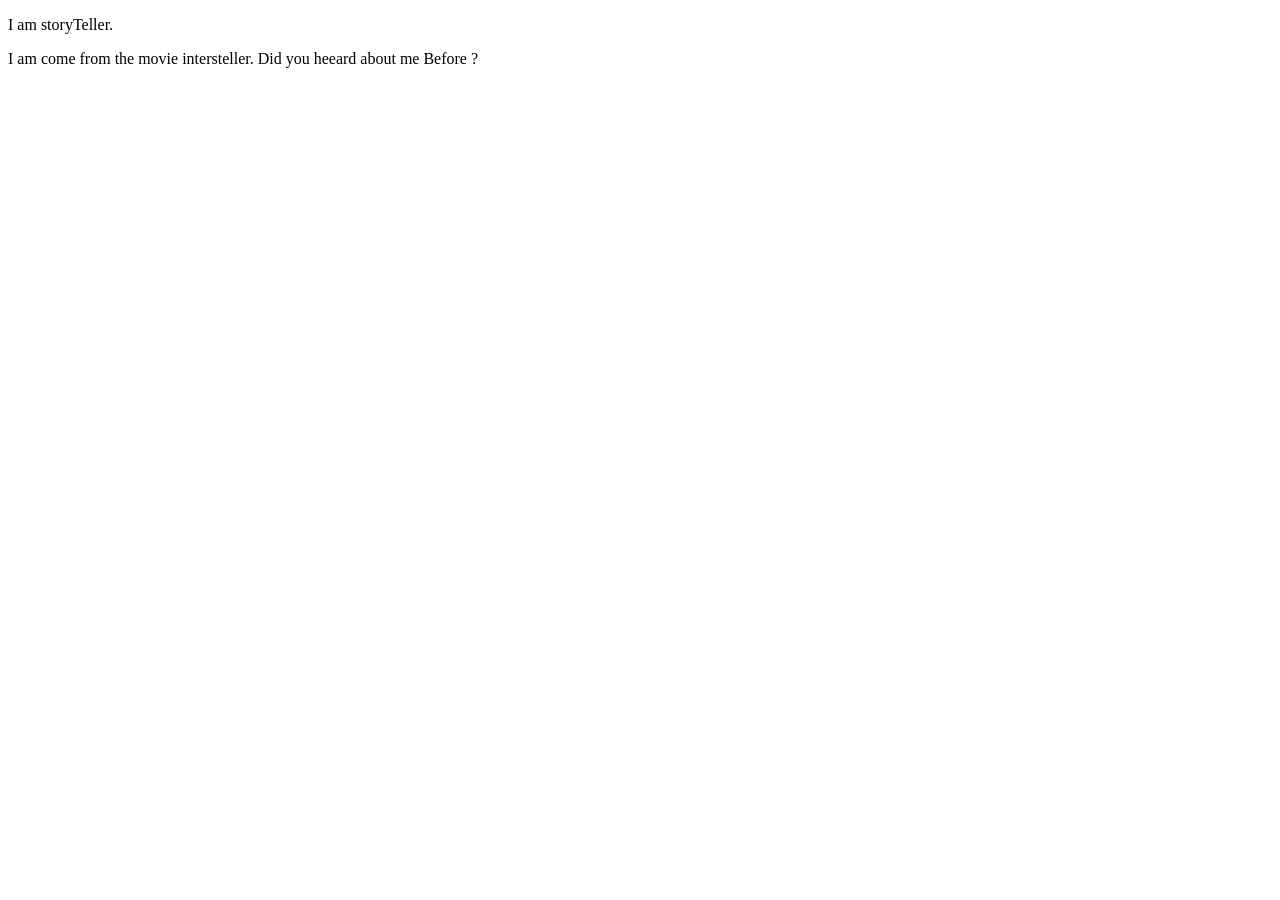
==== index.html @ a0781e99 "add a para" ====
<!DOCTYPE html>
<html lang="en">
<head>
    <meta charset="UTF-8">
    <meta name="viewport" content="width=device-width, initial-scale=1.0">
    <title>Documentry</title>
</head>
<body>
    <p>I am storyTeller.</p>
    <p>I am come from the movie intersteller. Did you heeard about me Before ?</p>
</body>
</html>
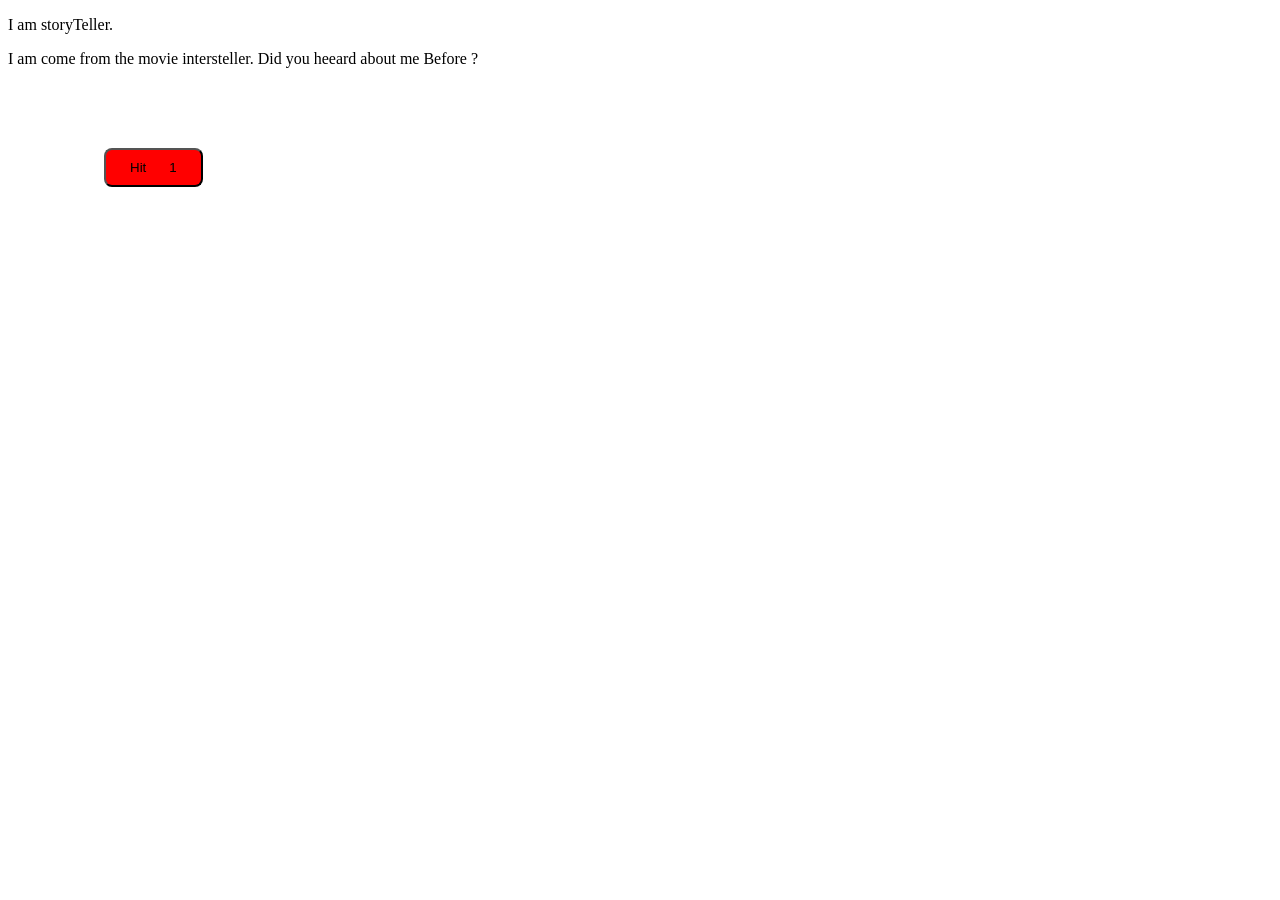
==== commit 97181287: "script added" ====
--- a/index.html
+++ b/index.html
@@ -8,5 +8,11 @@
 <body>
     <p>I am storyTeller.</p>
     <p>I am come from the movie intersteller. Did you heeard about me Before ?</p>
+
+
+      <button style="margin: 4rem 0 0 6rem; padding: 10px 24px 10px 24px; background-color: red; border-radius: 8px;" id="counter-btn">Hit <span id="num" style="padding-left: 1.2rem;">1</span></button>
+
+      <script src="script.js"></script>
 </body>
+
 </html>
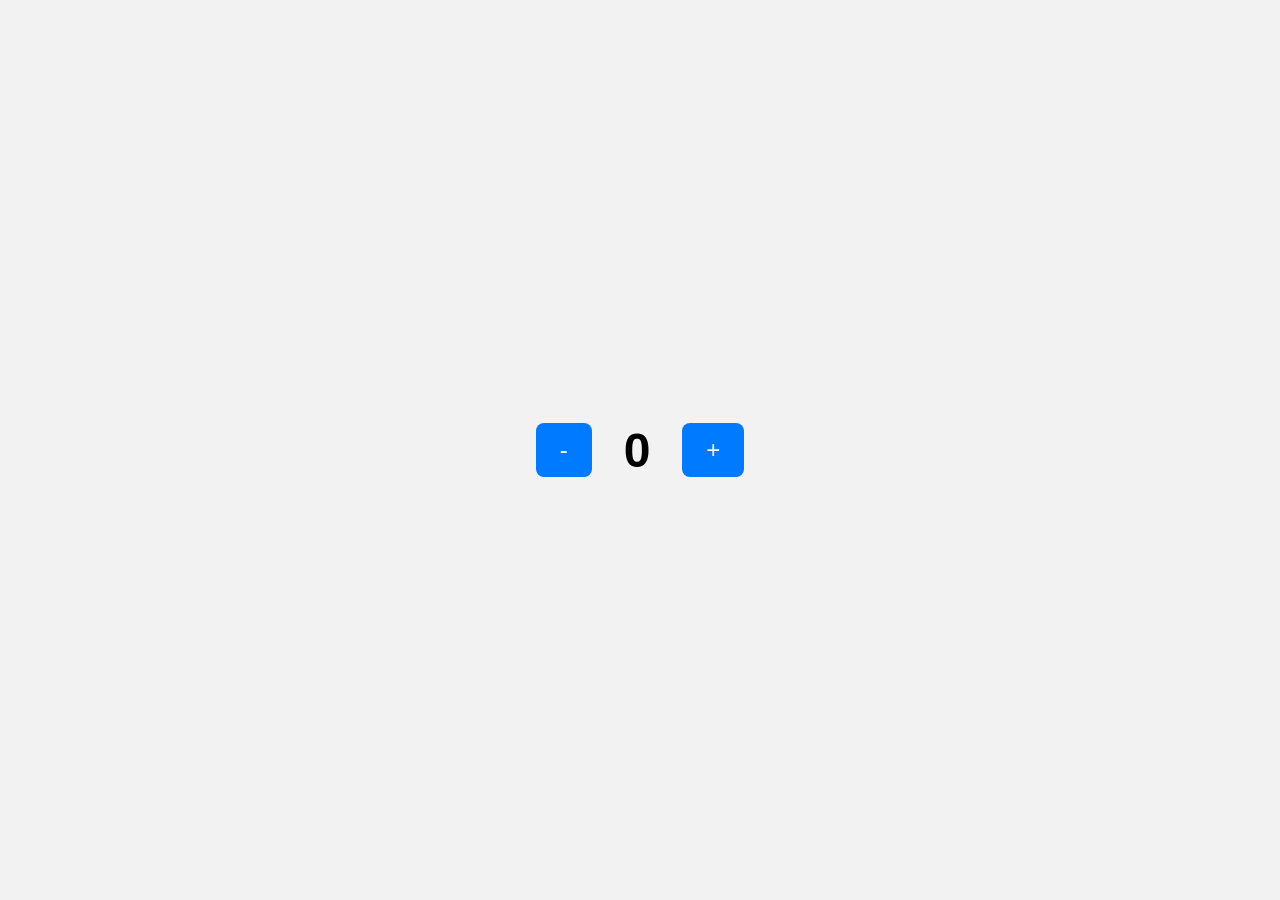
==== commit 2091eea2: "# branch testing" ====
--- a/index.html
+++ b/index.html
@@ -1,18 +1,16 @@
 <!DOCTYPE html>
 <html lang="en">
-<head>
-    <meta charset="UTF-8">
-    <meta name="viewport" content="width=device-width, initial-scale=1.0">
-    <title>Documentry</title>
-</head>
-<body>
-    <p>I am storyTeller.</p>
-    <p>I am come from the movie intersteller. Did you heeard about me Before ?</p>
-
-
-      <button style="margin: 4rem 0 0 6rem; padding: 10px 24px 10px 24px; background-color: red; border-radius: 8px;" id="counter-btn">Hit <span id="num" style="padding-left: 1.2rem;">1</span></button>
-
-      <script src="script.js"></script>
-</body>
-
-</html>+  <head>
+    <meta charset="UTF-8" />
+    <meta name="viewport" content="width=device-width, initial-scale=1.0" />
+    <title>Counter App</title>
+    <link rel="stylesheet" href="./style.css" />
+  </head>
+  <body>
+    <div class="container">
+      <button class="btn" id="decrement">-</button>
+      <p id="counter">0</p>
+      <button class="btn" id="increment">+</button>
+    </div>
+  </body>
+</html>
--- a/style.css
+++ b/style.css
@@ -0,0 +1,40 @@
+* {
+  margin: 0;
+  padding: 0;
+  box-sizing: border-box;
+}
+
+body {
+  display: flex;
+  justify-content: center;
+  align-items: center;
+  height: 100vh;
+  background-color: #f2f2f2;
+  font-family: Arial, sans-serif;
+}
+
+.container {
+  display: flex;
+  align-items: center;
+  gap: 2rem;
+}
+
+#counter {
+  font-size: 3rem;
+  font-weight: bold;
+}
+
+.btn {
+  padding: 0.8rem 1.5rem;
+  font-size: 1.5rem;
+  border: none;
+  border-radius: 8px;
+  background-color: #007bff;
+  color: white;
+  cursor: pointer;
+  transition: background-color 0.3s ease;
+}
+
+.btn:hover {
+  background-color: #0056b3;
+}
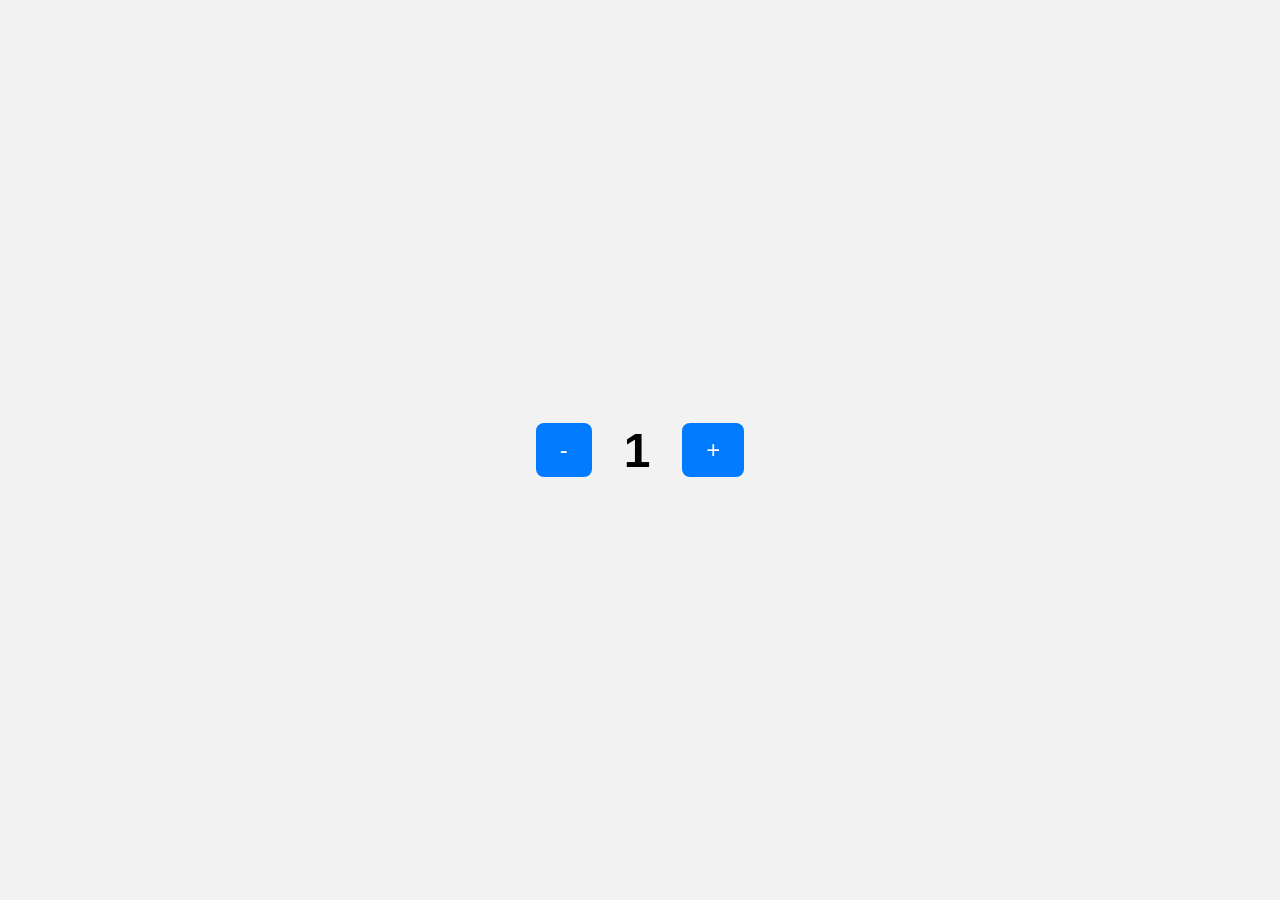
==== commit 3c9040e7: "func2 completed" ====
--- a/index.html
+++ b/index.html
@@ -9,8 +9,9 @@
   <body>
     <div class="container">
       <button class="btn" id="decrement">-</button>
-      <p id="counter">0</p>
+      <p id="counter">1</p>
       <button class="btn" id="increment">+</button>
     </div>
   </body>
+  <script src="./script.js"></script>
 </html>
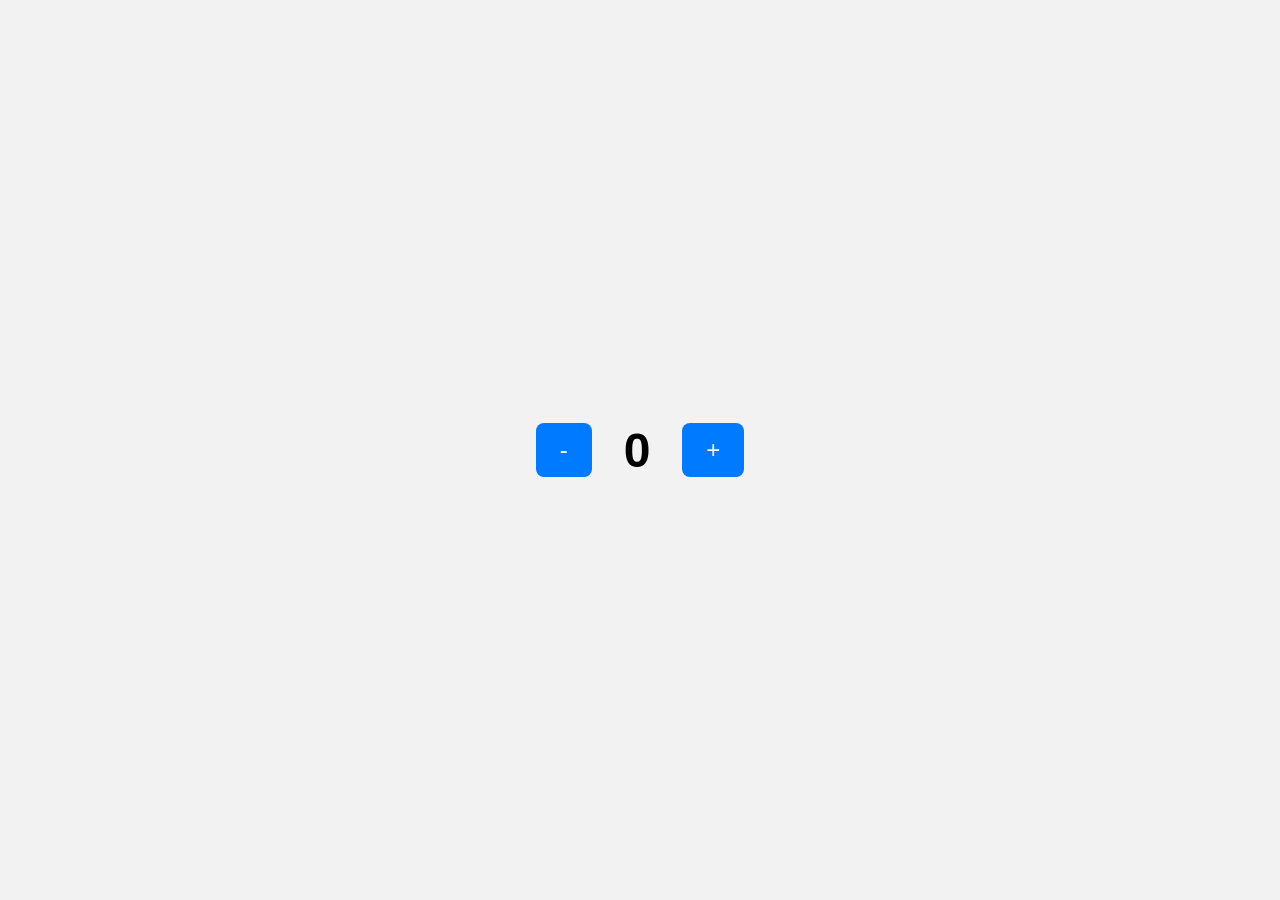
==== commit 86864165: "fixed" ====
--- a/index.html
+++ b/index.html
@@ -9,7 +9,7 @@
   <body>
     <div class="container">
       <button class="btn" id="decrement">-</button>
-      <p id="counter">1</p>
+      <p id="counter">0</p>
       <button class="btn" id="increment">+</button>
     </div>
   </body>
